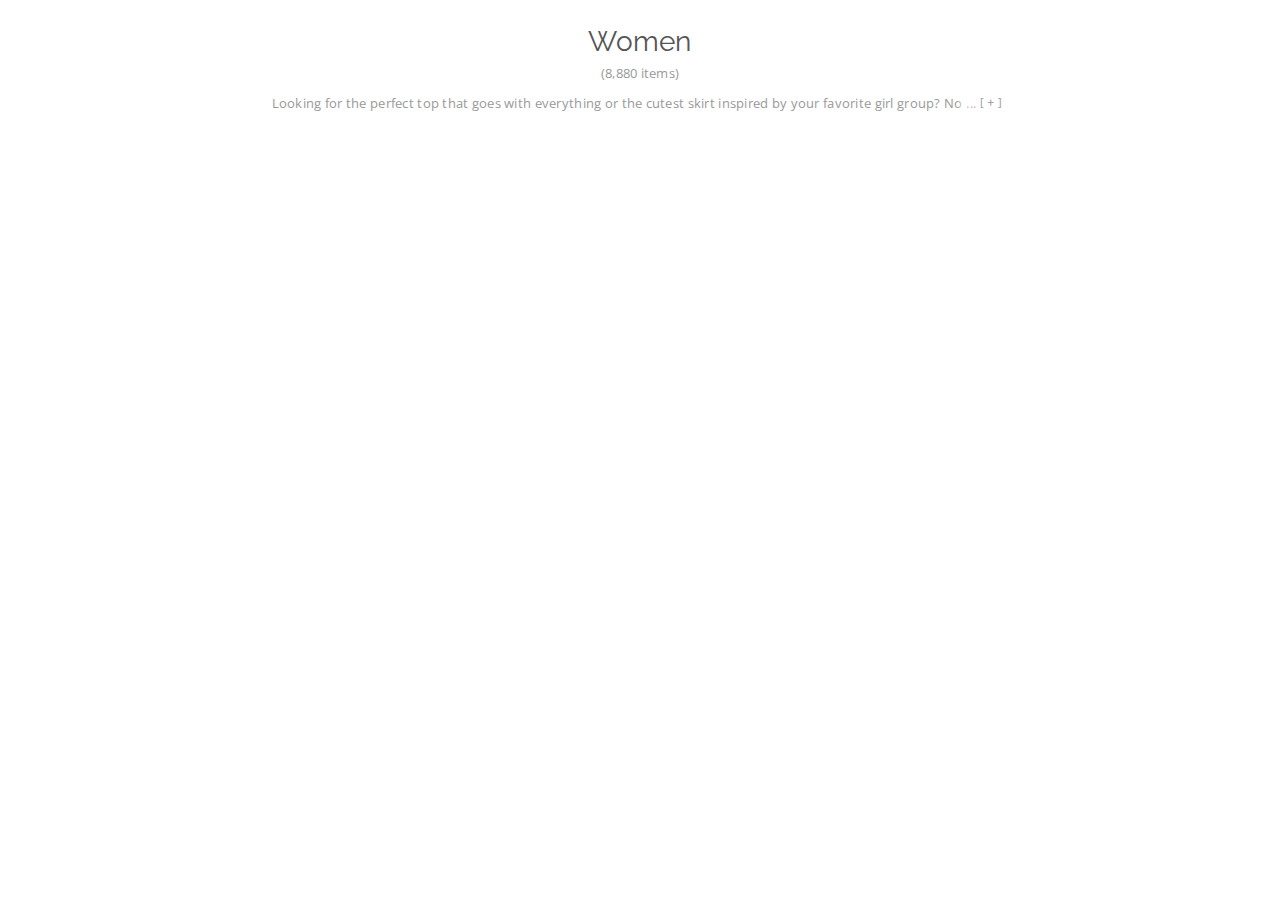
==== women.html @ 633a7444 "starting women page" ====
<!DOCTYPE html>
<html lang="en">

<head>
    <meta charset="UTF-8">
    <meta name="viewport" content="width=device-width, initial-scale=1.0">
    <title>Women's Khmer Fashion | Global</title>

    <link rel="stylesheet" href="css/global.css">
    <link rel="stylesheet" href="css/women.css">

    <script defer src="js/jquery-3.5.1.min.js"></script>
    <script defer src="js/women.js"></script>
</head>

<body class="product-browse-body">
    <header></header>
    <div class="main-content">
        <div class="product-browse fixed-width">
            <div class="products">
                <div class="products-display ">
                    <div class="browse-nav mobile">
                        <div class="bn-wrap fixed-width">
                            <div class="subnav-trail">
                                <a href="#">Women</a>
                                <span class="divider">/</span>
                            </div>
                        </div>
                    </div>
                    <h1 class="category-title">Women</h1>
                    <div class="display-number mobile">(8,880 items)</div>
                    <div class="category-desc-loader mobile "></div>
                    <div class="category-desc-mini mobile collapsed ">
                        <div class="cd-overlay plus">
                            <div class="cdo-grad"></div>
                            <div class="cdo-content">
                                ...
                                <span class="extra">
                                    [
                                    <span>+</span> ]
                                </span>
                            </div>
                        </div>
                        <div class="cd-overlay minus">
                            <div class="cdo-content">
                                ...
                                <span class="extra">
                                    [
                                    <span>-</span> ]
                                </span>
                            </div>
                        </div>
                        <span class="text mini">
                            <p>
                                Looking for the perfect top that goes with everything or the cutest skirt inspired by your favorite girl group? No matter what you’re searching for, KOODING has the piece that will complete, embellish, or change up your wardrobe. From everyday dresses
                                to the trendiest jeans and coziest sweatshirts and hoodies, there’s no telling what amazing fashion discoveries you’ll find in our seemingly endless, ever-changing selection. You can even find the cutest swimwear — ranging
                                from bare-it-all teeny bikinis to ultra-modest, sleeve bathing suits — and super cozy, adorable pajamas in both cute, eclectic prints and minimal colors and styles.
                            </p>
                            <h3>Connecting the Best Global Brands to You</h3>
                            <p>
                                KOODING’s ultimate goal is to connect people with style; that’s why we’ve partnered with the best and most-loved global brands to bring any and all trends to your fingertips. Sleek and sophisticated? Check out brands like Fiona and Benito, whose timeless,
                                classic pieces are guaranteed to become a mainstay in your everyday looks. Girly and feminine? Look no further than chuu, Cherrykoko, and Cherryville, whose pieces bring casual style to an entirely new level with fun graphic
                                tees, easy to wear blouses and dresses, and shape-enhancing jeans.
                            </p>
                            <p>

                                We even have plus sized Korean fashion brands like JStyle, whose size range goes up to 5X. And for serious aesthetic fashion on a budget, icecream12 and MICHYEORA are amazing and affordable Korean fashion lines. When the time comes to tie your look together
                                with some accessories, brands like PINKROCKET and SOO n SOO are ideal options. No matter what your style, we have the brand that fits your look the best.
                            </p>
                        </span>
                        <span class="text full">
                            <p>
                                Looking for the perfect top that goes with everything or the cutest skirt inspired by your favorite girl group? No matter what you’re searching for, KOODING has the piece that will complete, embellish, or change up your wardrobe. From everyday dresses to the trendiest jeans and coziest sweatshirts and hoodies, there’s no telling what amazing fashion discoveries you’ll find in our seemingly endless, ever-changing selection. You can even find the cutest swimwear — ranging from bare-it-all teeny bikinis to ultra-modest, sleeve bathing suits — and super cozy, adorable pajamas in both cute, eclectic prints and minimal colors and styles.
                            </p>
                            <h3>Connecting the Best Global Brands to You</h3>
                            <p>                     
                                KOODING’s ultimate goal is to connect people with style; that’s why we’ve partnered with the best and most-loved global brands to bring any and all trends to your fingertips. Sleek and sophisticated? Check out brands like Fiona and Benito, whose timeless, classic pieces are guaranteed to become a mainstay in your everyday looks. Girly and feminine? Look no further than chuu, Cherrykoko, and Cherryville, whose pieces bring casual style to an entirely new level with fun graphic tees, easy to wear blouses and dresses, and shape-enhancing jeans.
                            </p>
                            <p>                 
                                We even have plus sized Korean fashion brands like JStyle, whose size range goes up to 5X. And for serious aesthetic fashion on a budget, icecream12 and MICHYEORA are amazing and affordable Korean fashion lines. When the time comes to tie your look together with some accessories, brands like PINKROCKET and SOO n SOO are ideal options. No matter what your style, we have the brand that fits your look the best.
                            </p>
                        </span>
                    </div>
                    <div class="display-number desktop">(8,880 items)</div>
                    <div class="category-desc-loader desktop " style="display: none;"></div>
                    <div class="category-desc-mini desktop collapsed " style="display: block;">
                        <div class="cd-overlay plus">
                            <div class="cdo-grad"></div>
                            <div class="cdo-content">
                                ...
                                <span class="extra">
                                    [
                                    <span>+</span> ]
                                </span>
                            </div>
                        </div>
                        <div class="cd-overlay minus">
                            <div class="cdo-content">
                                <span class="extra">
                                    [
                                    <span>-</span> ]
                                </span>
                            </div>
                        </div>
                        <span class="text mini">
                            <p>
                                Looking for the perfect top that goes with everything or the cutest skirt inspired by your favorite girl group? No matter what you’re searching for, KOODING has the piece that will complete, embellish, or change up your wardrobe. From everyday dresses
                                to the trendiest jeans and coziest sweatshirts and hoodies, there’s no telling what amazing fashion discoveries you’ll find in our seemingly endless, ever-changing selection. You can even find the cutest swimwear — ranging
                                from bare-it-all teeny bikinis to ultra-modest, sleeve bathing suits — and super cozy, adorable pajamas in both cute, eclectic prints and minimal colors and styles.
                            </p>
                            <h3>Connecting the Best Global Brands to You</h3>
                            <p>
                                KOODING’s ultimate goal is to connect people with style; that’s why we’ve partnered with the best and most-loved global brands to bring any and all trends to your fingertips. Sleek and sophisticated? Check out brands like Fiona and Benito, whose timeless,
                                classic pieces are guaranteed to become a mainstay in your everyday looks. Girly and feminine? Look no further than chuu, Cherrykoko, and Cherryville, whose pieces bring casual style to an entirely new level with fun graphic
                                tees, easy to wear blouses and dresses, and shape-enhancing jeans.
                            </p>
                            <p>

                                We even have plus sized Korean fashion brands like JStyle, whose size range goes up to 5X. And for serious aesthetic fashion on a budget, icecream12 and MICHYEORA are amazing and affordable Korean fashion lines. When the time comes to tie your look together
                                with some accessories, brands like PINKROCKET and SOO n SOO are ideal options. No matter what your style, we have the brand that fits your look the best.
                            </p>
                        </span>
                        <span class="text full">
                            <p>
                                Looking for the perfect top that goes with everything or the cutest skirt inspired by your favorite girl group? No matter what you’re searching for, KOODING has the piece that will complete, embellish, or change up your wardrobe. From everyday dresses to the trendiest jeans and coziest sweatshirts and hoodies, there’s no telling what amazing fashion discoveries you’ll find in our seemingly endless, ever-changing selection. You can even find the cutest swimwear — ranging from bare-it-all teeny bikinis to ultra-modest, sleeve bathing suits — and super cozy, adorable pajamas in both cute, eclectic prints and minimal colors and styles.
                            </p>
                            <h3>Connecting the Best Global Brands to You</h3>
                            <p>                     
                                KOODING’s ultimate goal is to connect people with style; that’s why we’ve partnered with the best and most-loved global brands to bring any and all trends to your fingertips. Sleek and sophisticated? Check out brands like Fiona and Benito, whose timeless, classic pieces are guaranteed to become a mainstay in your everyday looks. Girly and feminine? Look no further than chuu, Cherrykoko, and Cherryville, whose pieces bring casual style to an entirely new level with fun graphic tees, easy to wear blouses and dresses, and shape-enhancing jeans.
                            </p>
                            <p>                 
                                We even have plus sized Korean fashion brands like JStyle, whose size range goes up to 5X. And for serious aesthetic fashion on a budget, icecream12 and MICHYEORA are amazing and affordable Korean fashion lines. When the time comes to tie your look together with some accessories, brands like PINKROCKET and SOO n SOO are ideal options. No matter what your style, we have the brand that fits your look the best.
                            </p>
                        </span>
                    </div>
                </div>
            </div>
        </div>
    </div>
</body>

</html>
---- css/global.css ----
@import url('https://fonts.googleapis.com/css2?family=Itim&family=Raleway&display=swap');
@import url('https://fonts.googleapis.com/css2?family=Open+Sans&display=swap');
body {
    background: #fff;
    color: #444;
    font-family: 'Open Sans', sans-serif;
    font-size: 14px;
    line-height: 26px;
    font-weight: 400;
    letter-spacing: .02em;
    margin: 0;
    position: relative;
    width: 100%;
    height: 100%;
    touch-action: manipulation;
    -ms-touch-action: manipulation;
}

body h1,
body h2,
body h3,
body h4,
body h5,
body h6 {
    font-family: 'Raleway', 'Open Sans', sans-serif;
    cursor: default;
}

body a {
    cursor: pointer;
    text-decoration: none;
    color: #f79217;
    -moz-transition: all .1s ease-in-out;
    -webkit-transition: all .1s ease-in-out;
    -o-transition: all .1s ease-in-out;
    transition: all .1s ease-in-out;
    touch-action: manipulation;
    -ms-touch-action: manipulation;
}

body .global-x {
    position: relative;
    height: 20px;
    width: 20px;
    padding: 2px;
    display: block;
}

body ul {
    list-style: none;
    padding: 0;
    margin: 0;
}

body li {
    list-style-type: none;
}

body button.black {
    font-family: 'Open Sans', sans-serif;
    margin: 0 auto;
    width: auto;
    padding: 0 35px;
    height: 38px;
    background: #fff;
    font-size: 13px;
    font-weight: 500;
    letter-spacing: 1px;
    word-spacing: 1px;
    background: #6b7c88;
    color: #fff;
    margin: 0 10px 0 0;
    -moz-transition: all 0s ease-in-out;
    -webkit-transition: all 0s ease-in-out;
    -o-transition: all 0s ease-in-out;
    transition: all 0s ease-in-out;
    -moz-border-radius: 0;
    -webkit-border-radius: 0;
    border-radius: 0;
    -webkit-touch-callout: none;
    -webkit-user-select: none;
    -khtml-user-select: none;
    -moz-user-select: none;
    -ms-user-select: none;
    user-select: none;
}

body button {
    position: relative;
    cursor: pointer;
    color: #fff;
    font-size: 14px;
    font-weight: 400;
    letter-spacing: .75px;
    border: 1px;
    -moz-border-radius: 0;
    -webkit-border-radius: 0;
    border-radius: 0;
    padding: 9px 40px;
    text-decoration: none;
    -moz-transition: background .25s ease-in-out;
    -webkit-transition: background .25s ease-in-out;
    transition: background .25s ease-in-out;
    background: #6b7c88;
    touch-action: manipulation;
    -ms-touch-action: manipulation;
}


/* header */

body.scrollable.mobile-menu {
    position: fixed;
}

body.scrollable {
    overflow: hidden;
}


/* main-content */

body.index-body .main-content {
    padding-bottom: 0;
}

.fixed-width {
    width: 1400px;
    margin: 0 auto;
    position: relative;
}

.main-content {
    box-sizing: border-box;
    padding-bottom: 30px;
    min-height: -webkit-calc(100% - 524px);
    min-height: -moz-calc(100% - 524px);
    min-height: calc(100% - 524px);
}


/* back to top */

.back-to-top {
    position: fixed;
    bottom: 80px;
    right: 90px;
    z-index: 1000;
    cursor: pointer;
    opacity: 0;
    transform: scale(0);
    -webkit-transition: opacity .2s ease-in-out, transform .2s ease-in-out;
    -moz-transition: opacity .2s ease-in-out, transform .2s ease-in-out;
    -o-transition: opacity .2s ease-in-out, transform .2s ease-in-out;
    transition: opacity .2s ease-in-out, transform .2s ease-in-out;
    pointer-events: none;
}

.back-to-top.active {
    opacity: 1;
    transform: scale(1);
    -webkit-transition: opacity .2s ease-in-out, transform .2s ease-in-out;
    -moz-transition: opacity .2s ease-in-out, transform .2s ease-in-out;
    -o-transition: opacity .2s ease-in-out, transform .2s ease-in-out;
    transition: opacity .2s ease-in-out, transform .2s ease-in-out;
    pointer-events: auto;
}

.back-to-top .btt-button {
    display: -webkit-flex;
    display: -ms-flexbox;
    display: flex;
    -webkit-justify-content: center;
    -ms-flex-pack: center;
    justify-content: center;
    -webkit-align-items: center;
    -ms-flex-align: center;
    align-items: center;
    width: 50px;
    height: 50px;
    margin: auto;
    padding: 0;
    border: 1px solid #999;
    border-radius: 200px;
    background: rgba(255, 255, 255, 0.9);
    box-shadow: 0 0 2px rgba(0, 0, 0, 0.25);
}

.back-to-top .btt-button i {
    color: #888;
}

input,
.input {
    -moz-border-radius: 3px;
    -webkit-border-radius: 3px;
    border-radius: 3px;
    background: #fff;
    padding: 0 12px;
    width: 100%;
    height: 40px;
    box-sizing: border-box;
    display: block;
    margin: 7px auto 18px;
    border: 1px solid #d4d4d4;
    font-size: 13px;
    letter-spacing: .5px;
    color: #333;
    font-weight: 400;
    font-family: 'Open Sans', sans-serif;
    background: #fdfdfd;
    -webkit-appearance: none;
}

@media only screen and (max-width: 1450px) {
    .fixed-width,
    body.checkout-body .fixed-width {
        width: 100%;
        padding: 0 20px !important;
        box-sizing: border-box;
    }
}

@media only screen and (max-width: 1700px) {
    .back-to-top {
        bottom: 40px;
        right: 50px;
    }
    .back-to-top .btt-button {
        box-shadow: 0 0 2px rgba(0, 0, 0, 0.25);
        border: 1px solid rgba(226, 223, 220, 0.5);
    }
}

@media only screen and (max-width: 768px) {
    .back-to-top {
        bottom: 14px;
        right: 14px;
    }
    .back-to-top .btt-button {
        width: 42px;
        height: 42px;
        box-shadow: none;
    }
}

@media only screen and (max-width: 600px) {
    body {
        font-size: 13px;
    }
}
---- css/women.css ----
.main-content {
    box-sizing: border-box;
    padding-bottom: 30px;
    min-height: -webkit-calc(100% - 524px);
    min-height: -moz-calc(100% - 524px);
    min-height: calc(100% - 524px);
}

.product-browse .products {
    margin-top: 0;
    display: -webkit-box;
    display: -ms-flexbox;
    display: flex;
    -webkit-box-orient: horizontal;
    -webkit-box-direction: normal;
    -ms-flex-direction: row;
    flex-direction: row;
    -ms-flex-wrap: nowrap;
    flex-wrap: nowrap;
}

.product-browse .products .products-display {
    display: inline-block;
    -webkit-box-flex: 1;
    -ms-flex-positive: 1;
    flex-grow: 1;
    width: 100%;
    padding: 0;
    text-align: center;
    position: relative;
}

.browse-nav {
    margin: 10px 0 0;
    padding: 0;
    text-align: left;
    min-height: 26px;
}

.browse-nav.mobile {
    display: none;
}

.browse-nav .bn-wrap .subnav-trail {
    min-height: 26px;
    font-size: 13px;
    padding: 0;
}

.browse-nav .bn-wrap .subnav-trail a {
    display: inline-block;
    color: #666;
}

.browse-nav .bn-wrap .subnav-trail .divider {
    cursor: default;
    font-family: 'Open Sans', sans-serif;
    position: relative;
    top: 0;
    margin: 0 11px 0 12px;
    color: #666;
}

.browse-nav .bn-wrap .subnav-trail .divider:last-child {
    display: none;
}

.product-browse .products .products-display .category-title {
    font-weight: 400;
    text-align: center;
    margin: 0;
    padding: 29px 0 10px;
    font-size: 28px;
    color: #555;
    display: inline-block;
}

.product-browse .products .products-display .display-number {
    display: inline-block;
    font-size: 13px;
    cursor: default;
    text-align: center;
    color: #999;
    top: 0;
    position: absolute;
    margin: 60px auto 0;
    left: 0;
    right: 0;
    pointer-events: none;
}

.product-browse .products .products-display .display-number.mobile {
    display: none;
}

.product-browse .products .products-display .category-desc-loader {
    background: #f5f5f5;
    margin: 25px auto 5px;
    width: 60%;
    height: 26px;
}

.product-browse .products .products-display .category-desc-mini {
    display: none;
    padding: 0;
    color: #999;
    text-align: center;
    max-width: 60%;
    margin: 25px auto 5px;
    overflow: hidden;
    font-size: 13px;
    position: relative;
    cursor: pointer;
}

.product-browse .products .products-display .category-desc-mini.collapsed {
    max-height: 26px;
}

.product-browse .products .products-display .category-desc-mini .cd-overlay {
    display: none;
    position: absolute;
    bottom: 0;
    right: 0;
    white-space: nowrap;
    font-size: 0;
}

.product-browse .products .products-display .category-desc-mini .cd-overlay.minus {
    display: block;
}

.product-browse .products .products-display .category-desc-mini .cd-overlay.plus {
    bottom: -5px;
    display: none;
}

.product-browse .products .products-display .category-desc-mini.collapsed .cd-overlay.plus {
    display: block;
}

.product-browse .products .products-display .category-desc-mini .cd-overlay .cdo-grad {
    width: 10px;
    height: 26px;
    display: inline-block;
    position: relative;
    top: 7px;
    left: 1px;
    background: -moz-linear-gradient(right, rgba(255, 255, 255, 0) 0, #fff 100%);
    background: -webkit-linear-gradient(right, rgba(255, 255, 255, 0) 0, #fff 100%);
    background: linear-gradient(to right, rgba(255, 255, 255, 0) 0, #fff 100%);
}

.product-browse .products .products-display .category-desc-mini .cd-overlay .cdo-content {
    display: inline-block;
    background: #fff;
    font-size: 13px;
    color: #bfbfbf;
}

.product-browse .products .products-display .category-desc-mini .cd-overlay.plus .cdo-content {
    padding-right: 10px;
}

.product-browse .products .products-display .category-desc-mini .cd-overlay .cdo-content .extra {
    font-size: 11px;
    position: relative;
    top: -2px;
    color: #999;
}

.product-browse .products .products-display .category-desc-mini .cd-overlay .cdo-content .extra span {
    position: relative;
    top: 1px;
    font-size: 13px;
}

.product-browse .products .products-display .category-desc-mini.collapsed .cd-overlay.minus {
    display: none;
}

.product-browse .products .products-display .category-desc-mini .text {
    max-width: 100%;
    text-align: center;
}

.product-browse .products .products-display .category-desc-mini .text.mini {
    display: none;
    overflow: hidden;
    text-overflow: ellipsis;
}

.product-browse .products .products-display .category-desc-mini.collapsed .text.mini {
    display: inline-block;
}

.product-browse .products .products-display .category-desc-mini .text p {
    margin-top: 0;
}

.product-browse .products .products-display .category-desc-mini .text h3 {
    cursor: pointer;
    margin: 0;
    padding: 10px 0;
    font-family: 'Raleway', sans-serif;
    font-weight: 500;
    color: #888;
    font-size: 18px;
}

.product-browse .products .products-display .category-desc-mini .text.full {
    display: block;
}

.product-browse .products .products-display .category-desc-mini.collapsed .text.full {
    display: none;
}

@media only screen and (min-width: 769px) {
    .product-browse .products .products-display .category-desc-loader.mobile {
        display: none !important;
    }
    .product-browse .products .products-display .category-desc-mini.mobile {
        display: none !important;
    }
}
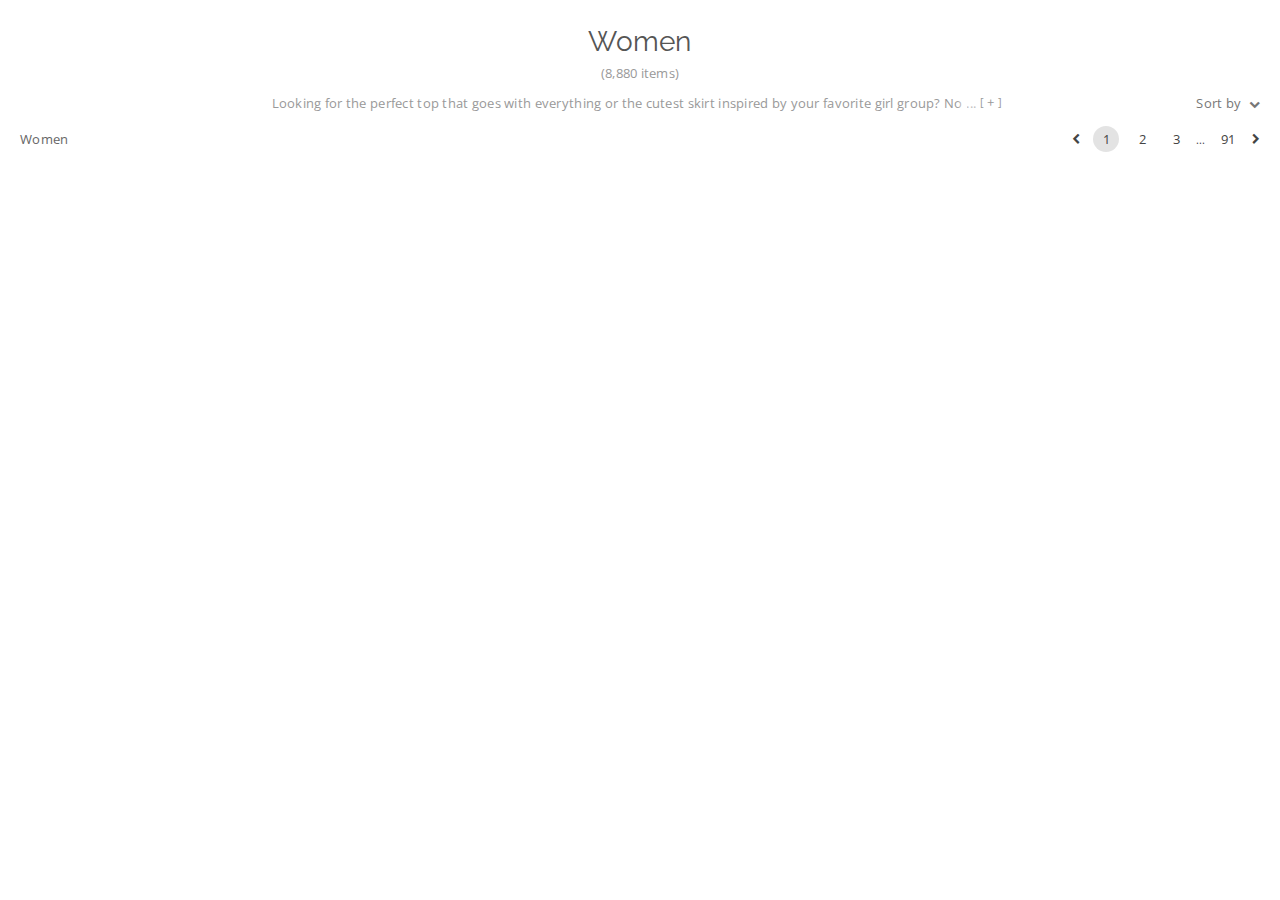
==== commit 5d04d13c: "sssss" ====
--- a/women.html
+++ b/women.html
@@ -5,7 +5,7 @@
     <meta charset="UTF-8">
     <meta name="viewport" content="width=device-width, initial-scale=1.0">
     <title>Women's Khmer Fashion | Global</title>
-
+    <link rel="stylesheet" href="https://stackpath.bootstrapcdn.com/font-awesome/4.7.0/css/font-awesome.min.css">
     <link rel="stylesheet" href="css/global.css">
     <link rel="stylesheet" href="css/women.css">
 
@@ -29,8 +29,8 @@
                     </div>
                     <h1 class="category-title">Women</h1>
                     <div class="display-number mobile">(8,880 items)</div>
-                    <div class="category-desc-loader mobile "></div>
-                    <div class="category-desc-mini mobile collapsed ">
+                    <div class="category-desc-loader mobile " style="display: none;"></div>
+                    <div class="category-desc-mini mobile collapsed " style="display: block;">
                         <div class="cd-overlay plus">
                             <div class="cdo-grad"></div>
                             <div class="cdo-content">
@@ -133,6 +133,205 @@
                             </p>
                         </span>
                     </div>
+                    <div class="browse-nav">
+                        <div class="bn-wrap fixed-width">
+                            <div class="subnav-trail">
+                                <a href="#">Women</a>
+                                <span class="divider"></span>
+                            </div>
+                            <div class="page-filters-wrap">
+                                <div class="page-filters">
+                                    <div class="sort-filter-wrapper">
+                                        <div class="filter-label ">
+                                            Sort by
+                                            <i class="active fa fa-chevron-down"></i>
+                                            <i class="fa fa-chevron-up"></i>
+                                        </div>
+                                        <div class="filter-container">
+                                            <div class="filter-options-wrapper">
+                                                <ul class="sort-drop">
+                                                    <li class="">
+                                                        <input type="hidden" name="sortBy" value="trending">
+                                                        <i class="fas fa-check"></i>
+                                                        <a>Trending</a>
+                                                    </li>
+                                                    <li>
+                                                        <input type="hidden" name="sortBy" value="popularity">
+                                                        <i class="fas fa-check"></i>
+                                                        <a>Popularity</a>
+                                                    </li>
+                                                    <li>
+                                                        <input type="hidden" name="sortBy" value="newArrivals">
+                                                        <i class="fas fa-check"></i>
+                                                        <a>New Arrivals</a>
+                                                    </li>
+                                                    <li>
+                                                        <input type="hidden" name="sortBy" value="priceLowToHigh">
+                                                        <i class="fas fa-check"></i>
+                                                        <a>Price Low To High</a>
+                                                    </li>
+                                                    <li>
+                                                        <input type="hidden" name="sortBy" value="priceHighToLow">
+                                                        <i class="fas fa-check"></i>
+                                                        <a>Price High To Low</a>
+                                                    </li>
+                                                </ul>
+                                            </div>
+                                        </div>
+                                    </div>
+                                    <ul class="pages">
+                                        <li class="gotopage left arrow">
+                                            <i class="fa fa-chevron-left"></i>
+                                        </li>
+                                        <li class="page-nav">
+                                            <span class="gotopage first-page current">1</span>
+                                            <span class="gotopage mid-pages ">2</span>
+                                            <span class="gotopage mid-pages ">3</span>
+                                            <span class="eclipse active">...</span>
+                                            <span class="gotopage last-page ">91</span>
+                                        </li>
+                                        <li class="gotopage right arrow">
+                                            <i class="fa fa-chevron-right"></i>
+                                        </li>
+                                    </ul>
+                                </div>
+                            </div>
+                        </div>
+                    </div>
+                    <div class="mobile-bwrap">
+                        <div class="mobile-buttons">
+                            <div class="mb-filters">
+                                <img src="https://www.kooding.com/images/icons/filters.png">
+                                <span>Filters</span>
+                            </div>
+                            <div class="mb-sort sort-filter-wrapper">
+                                <div class="filter-label " id="sort">
+                                    <img src="https://www.kooding.com/images/icons/sort.png"> Sort by
+                                </div>
+                                <div class="filter-container">
+                                    <div class="filter-options-wrapper">
+                                        <ul class="sort-drop">
+                                            <li>
+                                                <input type="hidden" name="sortBy" value="trending">
+                                                <a>Trending</a>
+                                            </li>
+                                            <li>
+                                                <input type="hidden" name="sortBy" value="popularity">
+                                                <a>Popularity</a>
+                                            </li>
+                                            <li>
+                                                <input type="hidden" name="sortBy" value="newArrivals">
+                                                <a>New Arrivals</a>
+                                            </li>
+                                            <li>
+                                                <input type="hidden" name="sortBy" value="priceLowToHigh">
+                                                <a>Price Low To High</a>
+                                            </li>
+                                            <li>
+                                                <input type="hidden" name="sortBy" value="priceHighToLow">
+                                                <a>Price High To Low</a>
+                                            </li>
+                                        </ul>
+                                    </div>
+                                </div>
+                            </div>
+                        </div>
+                    </div>
+                    <div class="display-nav-wrapper">
+                        <div class="browse-filter-history"></div>
+                        <div class="filter-history"></div>
+                        <form id="formProductListingFilter">
+                            <input type="hidden" id="categoryid" name="idCategory">
+                            <input type="hidden" name="idProductsListingLink">
+                            <input type="hidden" id="pagetypeval" name="currentWebpageKey_caller">
+                            <input type="hidden" id="current-page-num" name="curpagenum">
+                            <input type="hidden" id="sort-filter-secret" name="sortBy">
+                            <div class="close mobile">
+                                <div class="global-x">
+                                    <div class="line one"></div>
+                                    <div class="line two"></div>
+                                </div>
+                            </div>
+                            <div class="display-nav">
+                                <div class="show-new-products">
+                                    <i class="fas fa-chevron-down" style="margin-right:10px;"></i> Show Results
+                                    <i class="fas fa-chevron-down" style="margin-left:10px;"></i>
+                                </div>
+                                <div class="top-filters">
+                                    <div class="fixed-width">
+                                        <div class="filters">
+                                            <span class="filter-loading-wrapper">
+                                                <div class="filter-loading-phantom"></div>
+                                                <div class="filter-loading-phantom"></div>
+                                                <div class="filter-loading-phantom"></div>
+                                                <div class="filter-loading-phantom"></div>
+                                                <div class="filter-loading-phantom"></div>
+                                                <div class="filter-loading-phantom"></div>
+                                            </span>
+                                            <div class="filter-wrapper showme" id="subcategory">
+                                                <div class="filter-label loader">
+                                                    Subcategories
+                                                    <i class="fa fa-chevron-down active"></i>
+                                                    <i class="fa fa-chevron-up"></i>
+                                                </div>
+                                                <div class="filter-container">
+                                                    <div class="filter-options-wrapper-scroll allow-scroll">
+                                                        <div class="filter-options-wrapper">
+                                                            <div class="filter-option">
+                                                                <div class="fo-label">
+                                                                    <div class="fo-content">
+                                                                        <input type="hidden" class="subcat-id" name="">
+                                                                        <input type="hidden" class="subcat-url" name="">
+                                                                        <span class="sml-label">Clothing</span>
+                                                                    </div>
+                                                                </div>
+                                                            </div>
+                                                            <div class="filter-option">
+                                                                <div class="fo-label">
+                                                                    <div class="fo-content">
+                                                                        <input type="hidden" class="subcat-id" name="">
+                                                                        <input type="hidden" class="subcat-url" name="">
+                                                                        <span class="sml-label">Accessories</span>
+                                                                    </div>
+                                                                </div>
+                                                            </div>
+                                                            <div class="filter-option">
+                                                                <div class="fo-label">
+                                                                    <div class="fo-content">
+                                                                        <input type="hidden" class="subcat-id" name="">
+                                                                        <input type="hidden" class="subcat-url" name="">
+                                                                        <span class="sml-label">Shoes</span>
+                                                                    </div>
+                                                                </div>
+                                                            </div>
+                                                            <div class="filter-option">
+                                                                <div class="fo-label">
+                                                                    <div class="fo-content">
+                                                                        <input type="hidden" class="subcat-id" name="">
+                                                                        <input type="hidden" class="subcat-url" name="">
+                                                                        <span class="sml-label">Bags</span>
+                                                                    </div>
+                                                                </div>
+                                                            </div>
+                                                            <div class="filter-option">
+                                                                <div class="fo-label">
+                                                                    <div class="fo-content">
+                                                                        <input type="hidden" class="subcat-id" name="">
+                                                                        <input type="hidden" class="subcat-url" name="">
+                                                                        <span class="sml-label">Tech Accessories</span>
+                                                                    </div>
+                                                                </div>
+                                                            </div>
+                                                        </div>
+                                                    </div>
+                                                </div>
+                                            </div>
+                                        </div>
+                                    </div>
+                                </div>
+                            </div>
+                        </form>
+                    </div>
                 </div>
             </div>
         </div>
--- a/css/women.css
+++ b/css/women.css
@@ -216,6 +216,781 @@
     display: none;
 }
 
+.browse-nav {
+    margin: 10px 0 0;
+    padding: 0;
+    text-align: left;
+    min-height: 26px;
+}
+
+.browse-nav .bn-wrap .subnav-trail {
+    min-height: 26px;
+    font-size: 13px;
+    padding: 0;
+}
+
+.browse-nav .bn-wrap .subnav-trail a {
+    display: inline-block;
+    color: #666;
+}
+
+.browse-nav .bn-wrap .subnav-trail .divider {
+    cursor: default;
+    font-family: 'open sans';
+    position: relative;
+    top: 0;
+    margin: 0 11px 0 12px;
+    color: #666;
+}
+
+.browse-nav .bn-wrap .subnav-trail .divider:last-child {
+    display: none;
+}
+
+.page-filters-wrap {
+    position: relative;
+    top: -33px;
+}
+
+.page-filters {
+    padding: 0;
+    display: inline-block;
+    margin: 0;
+    cursor: default;
+    position: absolute;
+    right: 0;
+    top: 7px;
+}
+
+.page-filters .sort-filter-wrapper {
+    display: block;
+    position: relative;
+    padding: 3px 0 3px 5px;
+    margin: -39px 0 7px;
+    right: 0;
+    text-align: right;
+    font-size: 13px;
+}
+
+.page-filters .sort-filter-wrapper .filter-label {
+    cursor: pointer;
+    display: inline-block;
+    color: #777;
+    width: 100%;
+    box-sizing: border-box;
+    -webkit-touch-callout: none;
+    -webkit-user-select: none;
+    -khtml-user-select: none;
+    -moz-user-select: none;
+    -ms-user-select: none;
+    user-select: none;
+}
+
+.page-filters .sort-filter-wrapper .filter-label i {
+    font-size: 11px;
+    margin-left: 4px;
+    display: none;
+}
+
+.page-filters .sort-filter-wrapper .filter-label i.active {
+    display: inline-block;
+}
+
+.page-filters .sort-filter-wrapper .filter-container {
+    display: none;
+    position: absolute;
+    background-color: #fff;
+    box-shadow: 0 2px 4px -1px rgba(0, 0, 0, 0.13), 0 4px 5px 0 rgba(0, 0, 0, 0.09), 0 1px 10px 0 rgba(0, 0, 0, 0.1);
+    border: 1px solid #d6d6d6;
+    margin-top: 0;
+    padding: 10px 0;
+    z-index: 8;
+    min-width: 180px;
+    box-sizing: border-box;
+    right: 0;
+}
+
+.page-filters .sort-filter-wrapper .filter-container .filter-options-wrapper {
+    max-height: 325px;
+    overflow: auto;
+    -webkit-overflow-scrolling: touch;
+}
+
+.page-filters .sort-filter-wrapper .filter-container .filter-options-wrapper ul.sort-drop,
+.page-filters .sort-filter-wrapper .filter-container .filter-options-wrapper ul.category-drop {
+    margin: 0;
+}
+
+.page-filters .sort-filter-wrapper .filter-container .filter-options-wrapper ul.sort-drop li input {
+    display: none;
+}
+
+.page-filters .sort-filter-wrapper .filter-container .filter-options-wrapper ul.sort-drop li i,
+.page-filters .sort-filter-wrapper .filter-container .filter-options-wrapper ul.category-drop li i {
+    float: left;
+    position: relative;
+    top: 10px;
+    left: 13px;
+    font-size: 11px;
+    display: none;
+}
+
+.page-filters .sort-filter-wrapper .filter-container .filter-options-wrapper ul.sort-drop li a,
+.page-filters .sort-filter-wrapper .filter-container .filter-options-wrapper ul.category-drop li a {
+    display: block;
+    cursor: pointer;
+    font-weight: 600;
+    padding: 0 16px;
+    line-height: 32px;
+    font-size: 13px;
+    color: #555;
+    -webkit-touch-callout: none;
+    -webkit-user-select: none;
+    -khtml-user-select: none;
+    -moz-user-select: none;
+    -ms-user-select: none;
+    user-select: none;
+}
+
+
+/* Pagination Start */
+
+.page-filters ul.pages {
+    display: inline-block;
+    position: relative;
+    -moz-transition: all .1s ease-in-out;
+    -webkit-transition: all .1s ease-in-out;
+    -o-transition: all .1s ease-in-out;
+    transition: all .1s ease-in-out;
+    opacity: 1;
+    -webkit-touch-callout: none;
+    -webkit-user-select: none;
+    -khtml-user-select: none;
+    -moz-user-select: none;
+    -ms-user-select: none;
+    user-select: none;
+}
+
+.page-filters ul.pages li.arrow.disabled {
+    pointer-events: none;
+}
+
+.page-filters ul.pages li.left.arrow {
+    padding: 0 5px;
+}
+
+.page-filters ul.pages li.arrow {
+    cursor: pointer;
+}
+
+.page-filters ul.pages li {
+    display: inline-block;
+    font-size: 13px;
+}
+
+.page-filters ul.pages li.arrow.disabled i {
+    color: #e3e3e3;
+}
+
+.page-filters ul.pages li.arrow i {
+    font-size: 11px;
+    position: relative;
+    top: -1px;
+    color: #444;
+}
+
+.page-filters ul.pages li.page-nav span {
+    cursor: pointer;
+    margin: 0 7px;
+    padding: 0 5px;
+}
+
+.page-filters ul.pages li.page-nav span.current {
+    cursor: default;
+    pointer-events: none;
+    background: #e3e3e3;
+    border-radius: 100%;
+    width: 26px;
+    height: 26px;
+    line-height: 26px;
+    display: inline-block;
+    position: relative;
+    top: 0;
+    color: #444;
+    margin: 0 4px;
+    text-align: center;
+    box-sizing: border-box;
+}
+
+.page-filters ul.pages li.page-nav span.eclipse {
+    cursor: default;
+    display: none;
+    padding: 0;
+    margin: 0;
+    font-size: 11px;
+}
+
+.page-filters ul.pages li.page-nav span.eclipse.active {
+    display: inline;
+}
+
+
+/* Pagination End */
+
+
+/* Filter Mobile Start */
+
+.product-browse .products .products-display .mobile-bwrap {
+    display: none;
+    margin: 0;
+}
+
+.product-browse .products .products-display .mobile-buttons {
+    display: none;
+    margin: 0;
+    white-space: nowrap;
+    font-size: 0;
+    box-sizing: border-box;
+    position: relative;
+}
+
+.product-browse .products .products-display .mobile-buttons .mb-filters {
+    margin-right: 2%;
+}
+
+.product-browse .products .products-display .mobile-buttons .mb-filters.dropped {
+    border-bottom: none;
+    background: #f7f7f7;
+    z-index: 10;
+}
+
+.product-browse .products .products-display .mobile-buttons .mb-sort {
+    margin-left: 2%;
+}
+
+.product-browse .products .products-display .mobile-buttons .mb-sort,
+.product-browse .products .products-display .mobile-buttons .mb-filters {
+    width: 48%;
+    display: inline-block;
+    position: relative;
+    font-size: 14px;
+    border: 1px solid #ccc;
+    padding: 0;
+    height: 46px;
+    line-height: 46px;
+    box-sizing: border-box;
+    cursor: pointer;
+    color: #444;
+    font-family: 'raleway';
+    font-weight: 500;
+    -webkit-touch-callout: none;
+    -webkit-user-select: none;
+    -khtml-user-select: none;
+    -moz-user-select: none;
+    -ms-user-select: none;
+    user-select: none;
+}
+
+.product-browse .products .products-display .mobile-buttons .mb-categories,
+.product-browse .products .products-display .mobile-buttons .mb-filters {
+    display: inline-block;
+    position: relative;
+    font-size: 14px;
+    border: 1px solid #ccc;
+    padding: 0;
+    height: 46px;
+    line-height: 46px;
+    box-sizing: border-box;
+    cursor: pointer;
+    color: #444;
+    font-family: 'raleway';
+    font-weight: 500;
+    -webkit-touch-callout: none;
+    -webkit-user-select: none;
+    -khtml-user-select: none;
+    -moz-user-select: none;
+    -ms-user-select: none;
+    user-select: none;
+}
+
+.product-browse .products .products-display .mobile-buttons .mb-sort img {
+    top: 3px;
+}
+
+.product-browse .products .products-display .mobile-buttons .mb-sort img,
+.product-browse .products .products-display .mobile-buttons .mb-filters img {
+    display: inline-block;
+    width: 25px;
+    position: relative;
+    top: 5px;
+    margin-right: 10px;
+}
+.product-browse .products .products-display .mobile-buttons .mb-sort img.flipped, .product-browse .products .products-display .mobile-buttons .mb-filters img.flipped {
+    -moz-transform: scaleX(-1);
+    -o-transform: scaleX(-1);
+    -webkit-transform: scaleX(-1);
+    transform: scaleX(-1);
+}
+
+/* Filter Mobile End */
+
+
+/* Sortby Dropdown For Mobile Start */
+
+.product-browse .products .products-display .mobile-buttons .mb-sort .filter-container {
+    display: none;
+    position: absolute;
+    background-color: #fff;
+    border: 1px solid #d6d6d6;
+    margin-top: -2px;
+    padding: 13px 0;
+    z-index: 9999;
+    width: 100%;
+    right: -1px;
+    cursor: default;
+}
+
+.product-browse .products .products-display .mobile-buttons .mb-sort .filter-container .filter-options-wrapper ul.sort-drop,
+.product-browse .products .products-display .mobile-buttons .mb-sort .filter-container .filter-options-wrapper ul.category-drop {
+    margin: 0;
+}
+
+.product-browse .products .products-display .mobile-buttons .mb-sort .filter-container .filter-options-wrapper ul.sort-drop li input {
+    display: none;
+}
+
+.product-browse .products .products-display .mobile-buttons .mb-sort .filter-container .filter-options-wrapper ul.sort-drop li a,
+.product-browse .products .products-display .mobile-buttons .mb-sort .filter-container .filter-options-wrapper ul.category-drop li a {
+    font-family: 'open sans';
+    display: block;
+    color: #444;
+    padding: 6px 15px 6px 10px;
+    font-weight: 400;
+    line-height: 26px;
+    font-size: 13px;
+}
+
+
+/* Sortby Dropdown For Mobile End */
+
+
+/* Filter Dropdown For Mobile Start */
+
+.product-browse .products .products-display .display-nav-wrapper {
+    margin-bottom: 8px;
+    text-align: left;
+}
+
+.product-browse .products .products-display .display-nav-wrapper .close.mobile {
+    position: absolute;
+    top: 18px;
+    right: 16px;
+    font-weight: 400;
+    color: #fff;
+    cursor: pointer;
+    display: table;
+    padding: 0;
+    line-height: 1;
+    font-size: 20px;
+    background: none;
+    border-radius: 100%;
+    height: 24px;
+    width: 24px;
+    text-align: center;
+    -webkit-touch-callout: none;
+    -webkit-user-select: none;
+    -khtml-user-select: none;
+    -moz-user-select: none;
+    -ms-user-select: none;
+    user-select: none;
+    display: none;
+}
+.product-browse .products .products-display .display-nav {
+    padding: 10px 0 4px;
+    width: 100%;
+    background: #fff;
+    z-index: 99;
+    cursor: default;
+}
+
+.product-browse .products .products-display .display-nav .show-new-products {
+    visibility: hidden;
+    pointer-events: none;
+    opacity: 0;
+    background: #6b7c88;
+    color: #fff;
+    width: 100%;
+    position: fixed;
+    bottom: 0;
+    left: 0;
+    z-index: 9999;
+    line-height: 60px;
+    padding: 0 20px;
+    box-sizing: border-box;
+    text-align: center;
+    cursor: pointer;
+    -webkit-touch-callout: none;
+    -webkit-user-select: none;
+    -khtml-user-select: none;
+    -moz-user-select: none;
+    -ms-user-select: none;
+    user-select: none;
+    height: 0;
+    transition: height .25s ease-in-out;
+}
+.product-browse .products .products-display .display-nav .show-new-products i {
+    font-size: 11px;
+}
+.product-browse .products .products-display .display-nav .top-filters {
+    width: 100%;
+    display: block;
+    position: relative;
+    padding: 8px 0;
+    box-sizing: border-box;
+}
+.product-browse .products .products-display .display-nav .top-filters .fixed-width {
+    padding: 0 !important;
+}
+.product-browse .products .products-display .display-nav .filters {
+    -webkit-touch-callout: none;
+    -webkit-user-select: none;
+    -khtml-user-select: none;
+    -moz-user-select: none;
+    -ms-user-select: none;
+    user-select: none;
+    display: flex;
+    justify-content: space-between;
+    flex-wrap: wrap;
+    margin: -15px -6px 0;
+    min-height: 51px;
+    position: relative;
+    -webkit-tap-highlight-color: rgba(0,0,0,0) !important;
+}
+.product-browse .products .products-display .display-nav .filters .filter-loading-wrapper {
+    position: absolute;
+    z-index: 2;
+    display: flex;
+    justify-content: space-between;
+    flex-wrap: wrap;
+}
+.product-browse .products .products-display .display-nav .filters .filter-loading-phantom {
+    margin-top: 0;
+    visibility: hidden;
+    height: 0;
+    position: relative;
+    margin-bottom: 0;
+}
+.product-browse .products .products-display .display-nav .filters .filter-loading, .product-browse .products .products-display .display-nav .filters .filter-loading-phantom {
+    height: 36px;
+    position: relative;
+    display: block;
+    margin-bottom: 30px;
+    margin: 15px 6px 0;
+    width: 160px;
+    background: #f5f5f5;
+}
+.product-browse .products .products-display .display-nav .filters .filter-wrapper {
+    display: none;
+    margin: 15px 6px 0;
+    width: 160px;
+}
+.product-browse .products .products-display .display-nav .filters .filter-label:first-child {
+    margin: 0 5px 0 0;
+}
+.product-browse .products .products-display .display-nav .filters .filter-label {
+    cursor: pointer;
+    display: inline-block;
+    margin: 0;
+    border-top: 1px solid #eee;
+    border-bottom: 1px solid #eee;
+    padding: 4px 6px;
+    position: relative;
+    background-color: #fff;
+    color: #555;
+    font-size: 12px;
+    width: 100%;
+    box-sizing: border-box;
+}
+.product-browse .products .products-display .display-nav .filters .filter-label.loader:not(.disabled):before {
+    content: '';
+    position: absolute;
+    right: 4px;
+    top: 50%;
+    margin-top: -7px;
+    width: 12px;
+    height: 12px;
+    border: 1px solid;
+    border-left-color: transparent;
+    -moz-border-radius: 50%;
+    -webkit-border-radius: 50%;
+    border-radius: 50%;
+    opacity: 0;
+    -moz-transition-duration: .1s;
+    -o-transition-duration: .1s;
+    -webkit-transition-duration: .1s;
+    transition-duration: .1s;
+    -moz-transition-property: opacity;
+    -o-transition-property: opacity;
+    -webkit-transition-property: opacity;
+    transition-property: opacity;
+    -moz-animation-duration: .75s;
+    -webkit-animation-duration: .75s;
+    animation-duration: .75s;
+    -moz-animation-iteration-count: infinite;
+    -webkit-animation-iteration-count: infinite;
+    animation-iteration-count: infinite;
+    -moz-animation-name: rotate;
+    -webkit-animation-name: rotate;
+    animation-name: rotate;
+    -moz-animation-timing-function: linear;
+    -webkit-animation-timing-function: linear;
+    animation-timing-function: linear;
+}
+.product-browse .products .products-display .display-nav .filters .filter-label i.active {
+    display: block;
+    opacity: 1;
+    -moz-transition: all .1s ease-in-out;
+    -webkit-transition: all .1s ease-in-out;
+    -o-transition: all .1s ease-in-out;
+    transition: all .1s ease-in-out;
+}
+.product-browse .products .products-display .display-nav .filters .filter-label i {
+    margin-left: 10px;
+    font-size: 10px;
+    position: relative;
+    right: 0;
+    top: 9px;
+    float: right;
+    display: none;
+}
+.product-browse .products .products-display .display-nav .filters .filter-wrapper#subcategory .filter-container {
+    padding-top: 13px;
+}
+.product-browse .products .products-display .display-nav .filters .filter-container.active {
+    display: block;
+}
+.product-browse .products .products-display .display-nav .filters .filter-container {
+    display: none;
+    position: absolute;
+    background-color: #fff;
+    box-shadow: 0 0 8px rgba(0,0,0,0.3);
+    border: 1px solid #d6d6d6;
+    margin-top: 0;
+    padding: 0 0 13px;
+    z-index: 8;
+    min-width: 230px;
+    box-sizing: border-box;
+}
+.product-browse .products .products-display .display-nav .filters .filter-container .filter-options-wrapper-scroll {
+    max-height: 325px;
+    overflow: auto;
+    -webkit-overflow-scrolling: touch;
+}
+.allow-scroll {
+    overflow: auto !important;
+    -webkit-overflow-scrolling: touch;
+}
+.product-browse .products .products-display .display-nav .filters .filter-wrapper#subcategory .filter-container .filter-option {
+    padding: 6px 10px 6px 15px;
+}
+.product-browse .products .products-display .display-nav .filters .filter-container .filter-option {
+    cursor: pointer;
+    padding: 6px 21px 6px 14px;
+    font-size: 13px;
+}
+.product-browse .products .products-display .display-nav .filters .filter-container .filter-option .fo-label {
+    display: block;
+    vertical-align: top;
+    line-height: 26px;
+    font-weight: 400;
+    position: relative;
+    overflow: hidden;
+}
+.product-browse .products .products-display .display-nav .filters .filter-container .filter-option .fo-label .fo-content {
+    white-space: nowrap;
+}
+.product-browse .products .products-display .display-nav .filters .filter-container .filter-option .fo-label input {
+    -moz-border-radius: 1px;
+    -webkit-border-radius: 1px;
+    border-radius: 1px;
+    position: relative;
+    display: inline-block;
+    width: 17px;
+    height: 17px;
+    margin: 0;
+    padding: 0;
+    background: #fff;
+    top: 4px;
+    left: 0;
+    border: 1px solid #d6d6d6;
+    margin-right: 12px;
+    font-family: inherit;
+    font-size: inherit;
+    line-height: inherit;
+    -webkit-appearance: none;
+    -moz-appearance: none;
+    cursor: pointer;
+    pointer-events: none;
+}
+.product-browse .products .products-display .display-nav .filters .filter-container .filter-option .fo-label .fo-content .sml-label {
+    padding-right: 34px;
+}
+.product-browse .products .products-display .mobile-buttons .mb-sort img, .product-browse .products .products-display .mobile-buttons .mb-filters img {
+    display: inline-block;
+    width: 25px;
+    position: relative;
+    top: 5px;
+    margin-right: 10px;
+}
+
+/* Filter Dropdown For Mobile End */
+
+
+/* ================================================= responsive size ================================================= */
+
+
+@media only screen and (max-width: 400px){
+    .product-browse .products .products-display .mobile-buttons .mb-sort img, .product-browse .products .products-display .mobile-buttons .mb-filters img {
+        width: 20px;
+        top: 4px;
+    }
+    .product-browse .products .products-display .mobile-buttons .mb-sort, .product-browse .products .products-display .mobile-buttons .mb-filters {
+        height: 44px;
+        line-height: 44px;
+        font-size: 13px;
+    }
+}
+
+@media only screen and (max-width: 768px) {
+    .product-browse .products .products-display .category-desc-mini.desktop {
+        display: none !important;
+    }
+    .product-browse .products .products-display .category-desc-mini {
+        max-width: 100%;
+        width: 100%;
+        text-align: left;
+        margin: 0 auto 0;
+        padding: 8px 0 2px;
+    }
+    .browse-nav {
+        display: none;
+    }
+    .browse-nav.mobile {
+        display: block;
+        padding: 20px 0 5px;
+        margin: 0;
+    }
+    .product-browse .products .products-display .category-title {
+        text-align: left;
+        margin: 5px 10px 0 0;
+        display: inline-block;
+        padding: 0;
+        font-size: 25px;
+        cursor: default;
+        line-height: 30px;
+    }
+    .product-browse .products .products-display .display-number.mobile {
+        display: inline-block;
+        position: relative;
+        top: -2px;
+        margin-top: 0;
+        min-height: 26px;
+    }
+    .product-browse .products .products-display {
+        text-align: left;
+    }
+    .product-browse .products .products-display .category-desc-mini .text {
+        text-align: left;
+        padding-left: 1px;
+        box-sizing: border-box;
+    }
+    .product-browse .products .products-display .mobile-bwrap {
+        display: block;
+        text-align: center;
+    }
+    .product-browse .products .products-display .mobile-buttons {
+        display: block;
+        padding: 10px 0 0;
+        box-sizing: border-box;
+    }
+    .product-browse .products .products-display .display-nav-wrapper {
+        display: none;
+        position: relative;
+        background: #fff;
+        z-index: 9;
+        width: 100%;
+        top: 0;
+        left: 0;
+    }
+    .product-browse .products .products-display .display-nav-wrapper .close.mobile {
+        display: none;
+    }
+    .product-browse .products .products-display .display-nav {
+        padding: 0;
+        height: 100%;
+        width: 100%;
+        border: 1px solid #ccc;
+        box-sizing: border-box;
+        background: #f7f7f7;
+        margin-bottom: 20px;
+        margin-top: -1px;
+    }
+    .product-browse .products .products-display .display-nav .top-filters, .product-browse .products .products-display .display-nav .bottom-filters {
+        width: 100%;
+        height: 100%;
+        padding: 20px 20px 1px;
+        box-sizing: border-box;
+    }
+    .product-browse .products .products-display .display-nav .filters {
+        justify-content: center;
+        display: block;
+        width: 100%;
+        height: auto;
+        margin: 0 auto;
+        position: relative;
+        margin-top: 0;
+    }
+    .product-browse .products .products-display .display-nav .filters .filter-loading-wrapper {
+        display: none !important;
+    }
+    .product-browse .products .products-display .display-nav .filters .filter-wrapper {
+        margin: 0 auto 22px;
+        width: 100%;
+    }
+    .product-browse .products .products-display .display-nav .filters .filter-label {
+        font-size: 13px;
+        width: 100%;
+        font-weight: 500;
+        border: 1px solid #dcdcdc;
+        -moz-border-radius: 3px;
+        -webkit-border-radius: 3px;
+        border-radius: 3px;
+        padding: 6px 13px;
+    }
+    .product-browse .products .products-display .display-nav .filters .filter-label.loader:not(.disabled):before {
+        right: 10px;
+    }
+    .product-browse .products .products-display .display-nav .filters .filter-label i {
+        margin-left: 10px;
+        font-size: 12px;
+        right: -1px;
+        top: 8px;
+        color: #666;
+    }
+    .product-browse .products .products-display .display-nav .filters .filter-container {
+        border: none;
+        width: 100%;
+        border: 1px solid #dcdcdc;
+        top: -1px;
+        position: relative;
+        box-shadow: none;
+    }
+    .product-browse .products .products-display .display-nav .filters .filter-container .filter-options-wrapper {
+        max-height: 250px;
+    }
+    /* media size 768px */
+}
+
 @media only screen and (min-width: 769px) {
     .product-browse .products .products-display .category-desc-loader.mobile {
         display: none !important;
@@ -223,4 +998,53 @@
     .product-browse .products .products-display .category-desc-mini.mobile {
         display: none !important;
     }
+}
+
+@media only screen and (max-width: 850px){
+    .product-browse .products .products-display .display-nav .top-filters .fixed-width {
+        width: 100%;
+    }
+}
+
+@media only screen and (max-width: 1200px){
+    .product-browse .products .products-display .display-nav {
+        padding-bottom: 2px;
+    }
+    .product-browse .products .products-display .display-nav .top-filters, .product-browse .products .products-display .display-nav .bottom-filters {
+        width: 100%;
+        margin: 0 auto;
+    }
+    .product-browse .products .products-display .display-nav .filters .filter-loading, .product-browse .products .products-display .display-nav .filters .filter-loading-phantom {
+        width: 135px;
+    }
+    .product-browse .products .products-display .display-nav .filters .filter-wrapper {
+        width: 135px;
+    }
+    .product-browse .products .products-display .display-nav .filters .filter-label {
+        width: 135px;
+    }
+}
+
+@media only screen and (max-width: 1300px){
+    .product-browse .products .products-display .display-nav .filters .filter-loading, .product-browse .products .products-display .display-nav .filters .filter-loading-phantom {
+        width: 150px;
+    }
+    .product-browse .products .products-display .display-nav .filters .filter-wrapper {
+        width: 150px;
+    }
+}
+
+@media only screen and (max-width: 1065px) {
+    .product-browse .products .products-display .display-number.desktop {
+        display: none;
+    }
+    .product-browse .products .products-display .display-nav .filters .filter-label {
+        cursor: pointer;
+    }
+}
+
+@media only screen and (max-width: 1450px) {
+    .bn-wrap.fixed-width {
+        padding: 0 !important;
+    }
 }